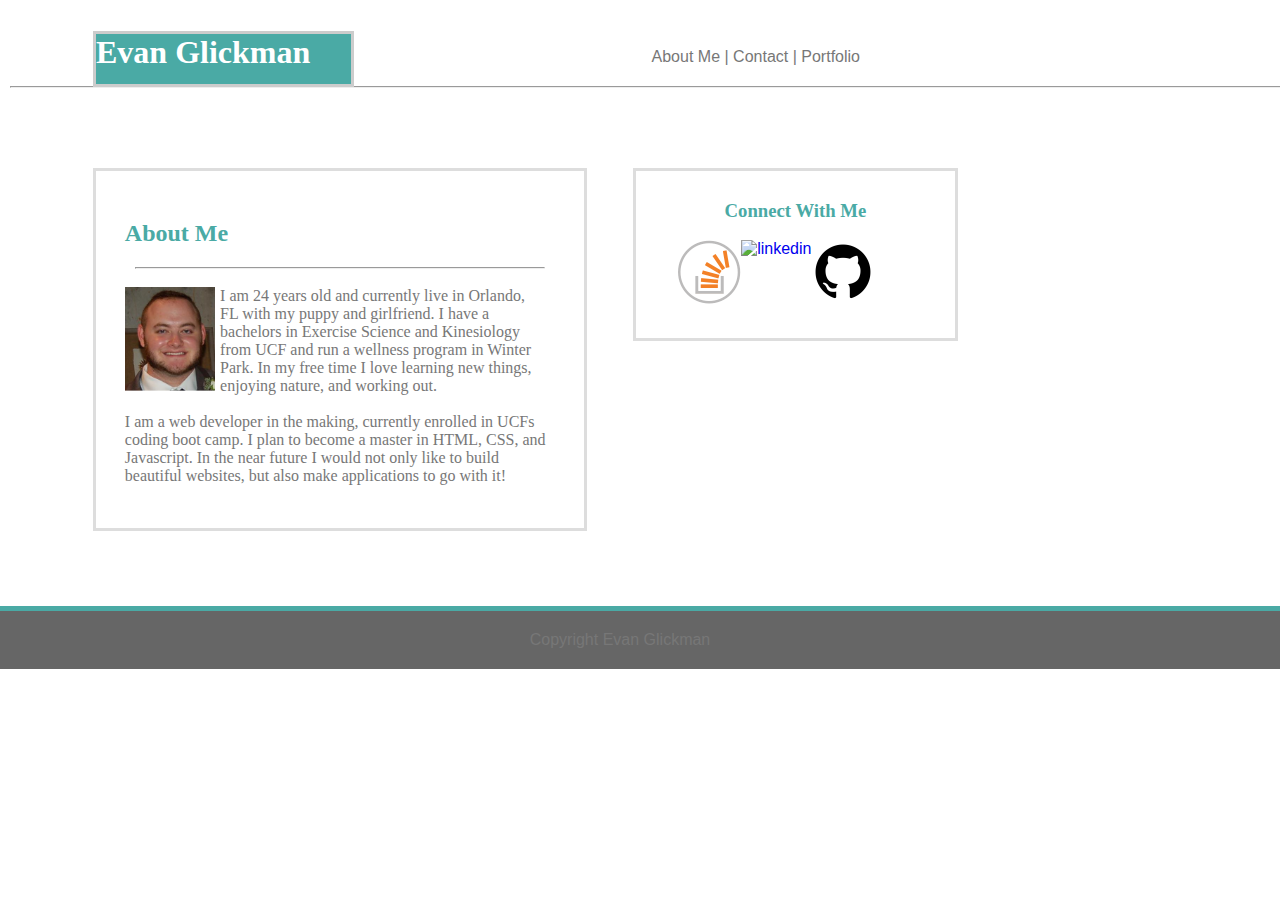
==== index.html @ 3c2ad795 "new bio update" ====
<!DOCTYPE html>
<html lang="en-us">
<head>
	
	<meta charset="utf-8">

	<title>Basic Portfolio</title>

	<!--<link rel="stylesheet" type="text/css" href="reset.css">-->

	<link rel="stylesheet" type="text/css" href="index.css">

	
</head>

<body>

		<header>

			<h1 class="headers">Evan Glickman</h1>
			
		<div class="movenavbar">
		<nav>
			<a class="navbartext" href="assets/index.html">About Me  |</a>
			<a class="navbartext" href="assets/contactme.html">Contact  |</a>
			<a class="navbartext" href="assets/portfolio.html">Portfolio</a>
		</nav>
		</div>
		
		</header>


	<hr class="headerline">

	<div class="maineverything">

		<div class="maincontent">
		<section>

			<!--<h2 class="headers">About Me</h2>-->
			
			<h2 class="headers">About Me</h2>

			<p>
				
				<br>
				<hr>
				<br>
				<img class="myface" src="assets/face.png" alt="picture of me">I am 24 years old and currently live in Orlando, FL with my puppy and girlfriend. I have a bachelors in Exercise Science and Kinesiology from UCF and run a wellness program in Winter Park. In my free time I love learning new things, enjoying nature, and working out.
				<br> <br>
				I am a web developer in the making, currently enrolled in UCFs coding boot camp. I plan to become a master in HTML, CSS, and Javascript. In the near future I would not only like to build beautiful websites, but also make applications to go with it!
			
			</p>
			
			
			
			

		</section>
		</div>

		<div class="connectwithme">
			<h3>Connect With Me</h3>
			<nav>
				<a class="icons" href="https://github.com/esglickman"><img src="assets/github.png" alt="github icon"></a>
				<a class="icons" href="https://www.linkedin.com/in/evan-glickman-99a54771/"><img src="assets/linkedin.png" alt="linkedin"></a>
				<a class="icons" href="http://stackoverflow.com/users/7581647/evan-glickman"><img src="assets/overflow.png" alt="stackoverflow"></a>

			</nav>

		</div>

	</div>

		<footer>
			<p class="footer">Copyright Evan Glickman</p>
		</footer>

</body>
</html>
---- index.css ----
body {
	margin: 0;
	padding: 0;
	border: 0;
	background-color: #ffffff;
	background-image: url("logopattern.png");
	}

p {
	background-color: #ffffff;
	color: #777777;
	font-family: 'Arial', 'Helvetica Neue', Helvetica, sans-serif;
	float: right;
	clear: both;
	margin-left: 10px;
}

h3 {
	color: #4aaaa5;
	font-family: 'Georgia', Times, Times New Roman, serif;
}

h2 {
	color: #4aaaa5;
	font-family: 'Georgia', Times, Times New Roman, serif;
}

h1 {
	background-color: #4aaaa5;
	border: solid;
	border-color: #cccccc;
	color: #ffffff;
	font-family: 'Georgia', Times, Times New Roman, serif;
	position: relative;
	height: 50px;
	width: 255px;
	z-index: 2;
	margin-left: 93px;
	margin-bottom: -39px;
}

nav {
	float: right;
	margin-right: 70px;
	padding-bottom: 20px;
	font-family: 'Arial', 'Helvetica Neue', Helvetica, sans-serif;
}

/*header {
	width: 960px;
	padding-top: 10px;
}*/

header {
	background-color: #ffffff;
	padding-top: 10px;
}

.navbartext {
	color: #777777;
}

.movenavbar {
	margin-right: 350px;
}

.headerline {
	width: 100%;
}

a:link {
	text-decoration: none;
}

li {
	display: inline;
}

.maineverything {
	width: 960px;
	margin-top: 20px;
	margin-left: 68px;
}
.maincontent {
	width: 430px;
	margin-left: 25px;
	background-color: #ffffff;
	color: #777777;
	padding: 3%;
	border: solid;
	border-color: #dddddd;
	z-index: 1;
	float: left;
	margin-top: 60px;
}

.myface {
	float: left;
	position: relative;
	width: 21%;
	height: 21%;
	padding-right: 5px;
	padding-bottom: 5px;
	text-decoration: overline;
}

hr {
	margin: 0 10px;
}

.footer {
	background-color: #666666;
	width: 100%;
	bottom: 0;
	padding: 20px;
	text-align: center;
	margin-left: -230px;
	border-top: solid;
	border-color: #4aaaa5;
	border-width: thick;
	margin-top: 75px;
	margin-bottom: 0;
}

.connectwithme {
	background-color: #ffffff;
	float: right;
	width: 300px;
	padding: 1%;
	text-align: center;
	margin-right: 70px;
	border: solid;
	border-color: #dddddd;
	z-index: 2;
	margin-top: 60px;
}

.icons {
	float: right;
}
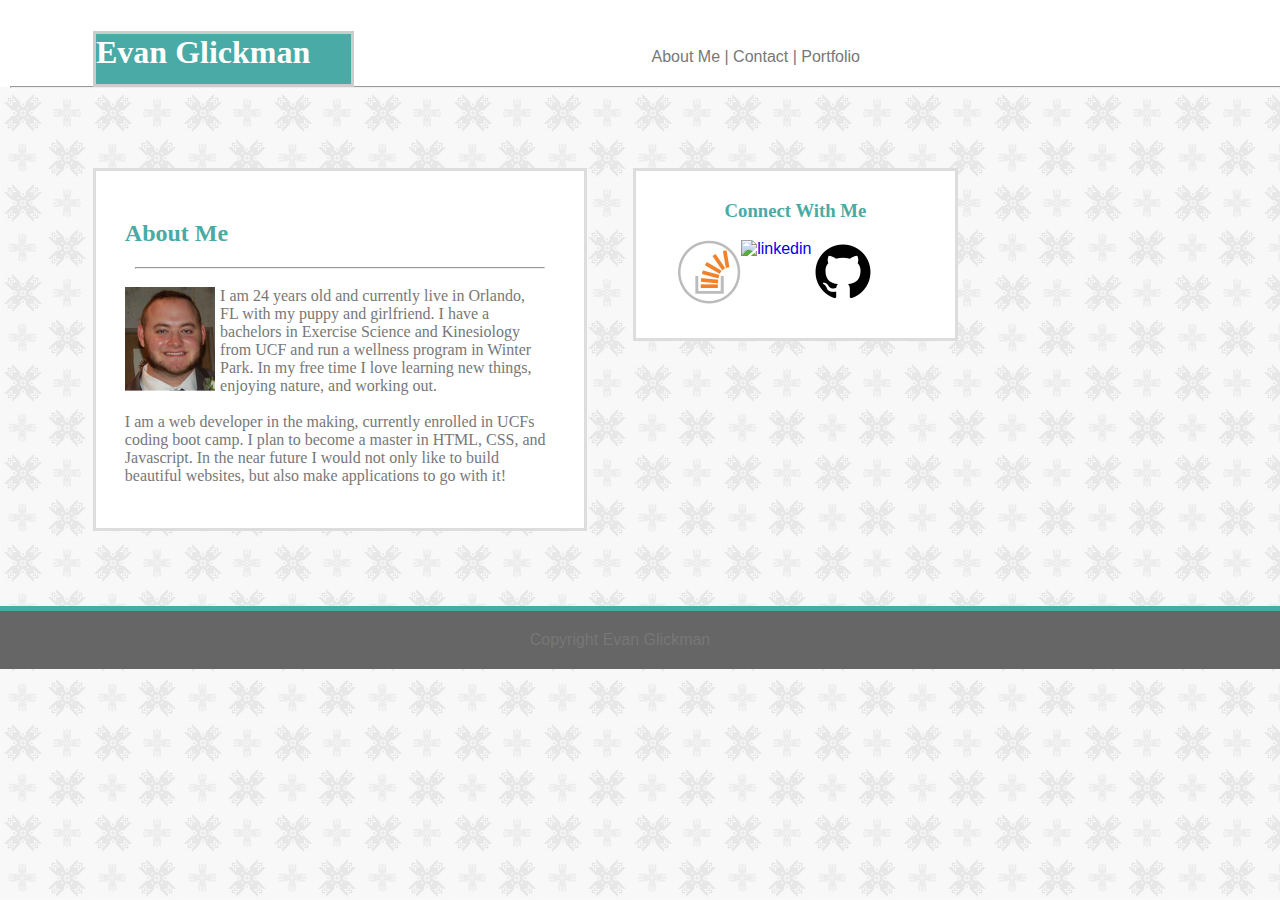
==== commit 01da2f30: "update" ====
--- a/index.html
+++ b/index.html
@@ -21,9 +21,9 @@
 			
 		<div class="movenavbar">
 		<nav>
-			<a class="navbartext" href="assets/index.html">About Me  |</a>
-			<a class="navbartext" href="assets/contactme.html">Contact  |</a>
-			<a class="navbartext" href="assets/portfolio.html">Portfolio</a>
+			<a class="navbartext" href="index.html">About Me  |</a>
+			<a class="navbartext" href="contactme.html">Contact  |</a>
+			<a class="navbartext" href="portfolio.html">Portfolio</a>
 		</nav>
 		</div>
 		
--- a/index.css
+++ b/index.css
@@ -3,7 +3,7 @@
 	padding: 0;
 	border: 0;
 	background-color: #ffffff;
-	background-image: url("logopattern.png");
+	background-image: url("assets/logopattern.png");
 	}
 
 p {
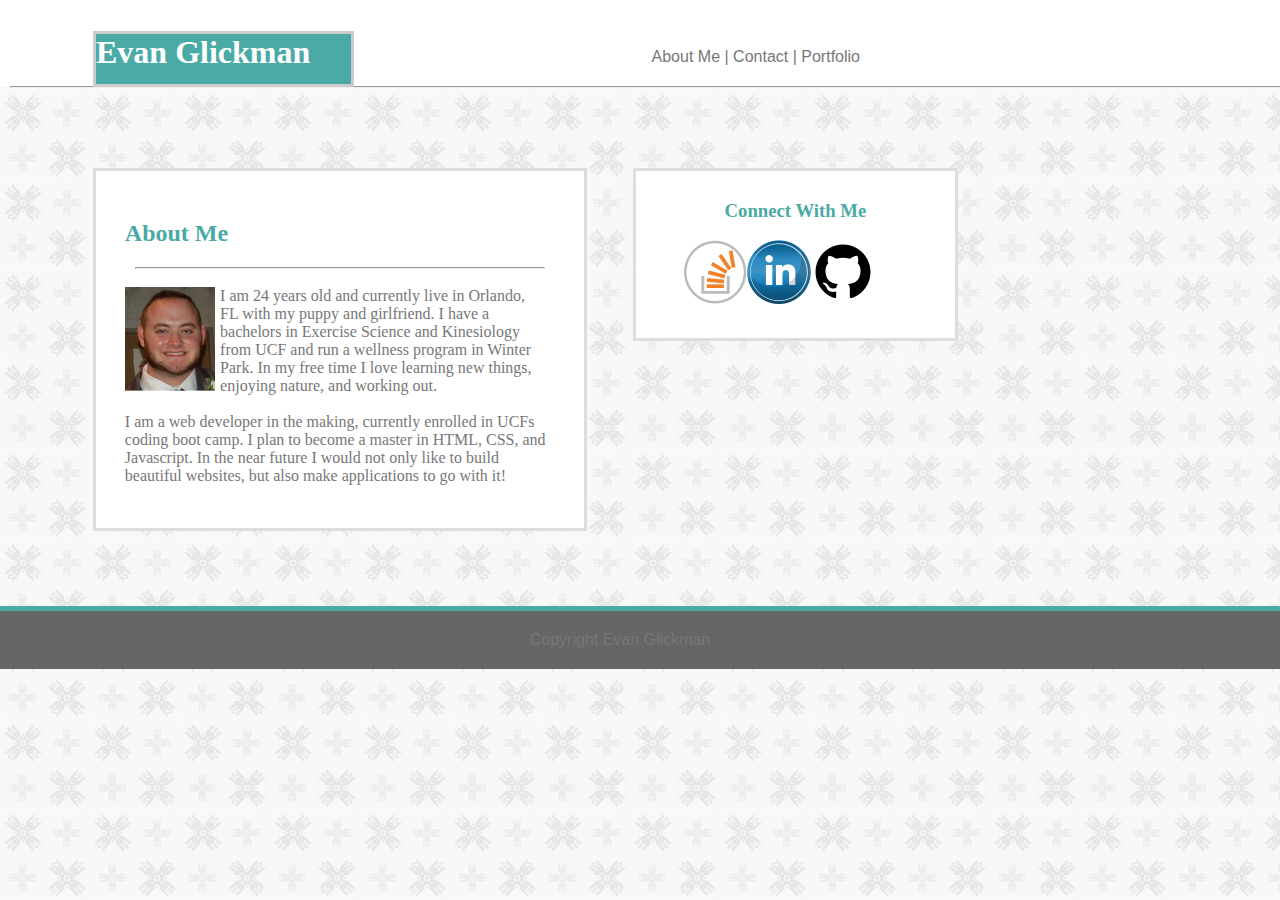
==== commit 87f02aff: "update" ====
--- a/index.html
+++ b/index.html
@@ -63,7 +63,7 @@
 			<h3>Connect With Me</h3>
 			<nav>
 				<a class="icons" href="https://github.com/esglickman"><img src="assets/github.png" alt="github icon"></a>
-				<a class="icons" href="https://www.linkedin.com/in/evan-glickman-99a54771/"><img src="assets/linkedin.png" alt="linkedin"></a>
+				<a class="icons" href="https://www.linkedin.com/in/evan-glickman-99a54771/"><img src="assets/Linkedin.png" alt="linkedin"></a>
 				<a class="icons" href="http://stackoverflow.com/users/7581647/evan-glickman"><img src="assets/overflow.png" alt="stackoverflow"></a>
 
 			</nav>
